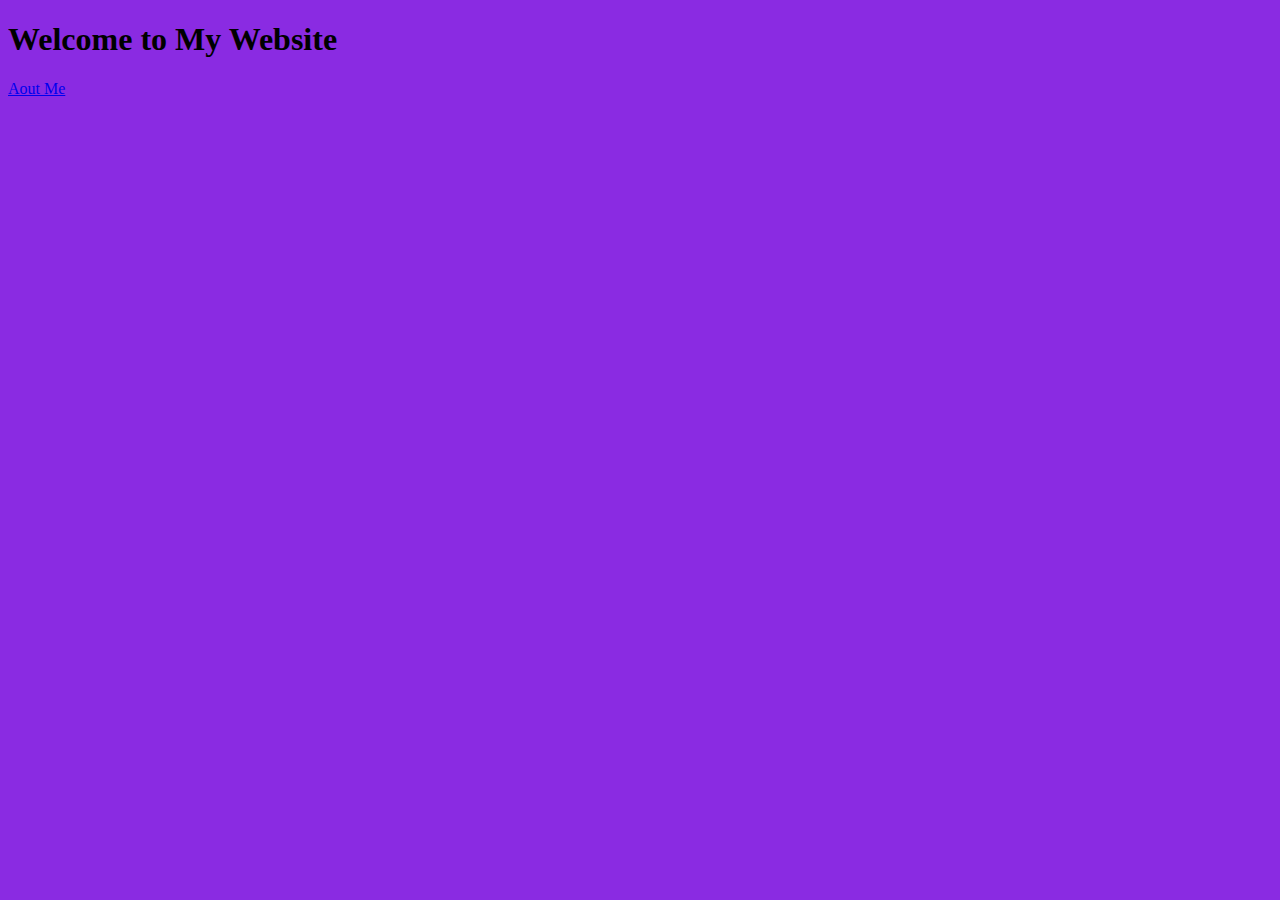
==== index.HTML @ ce98c43e "Creating Index.HTML" ====
<!DOCTYPE html>
<html lang="en">
  <head>
    <meta charset="UTF-8" />
    <meta http-equiv="X-UA-Compatible" content="IE=edge" />
    <meta name="viewport" content="width=device-width, initial-scale=1.0" />
    <link rel="stylesheet" href="/css/style.css" />
    <title>Homepage</title>
  </head>
  <body>
    <h1>Welcome to My Website</h1>
    <a href="/about.html"> Aout Me</a>
  </body>
</html>
---- css/style.css ----
body {
  background-color: blueviolet;
}
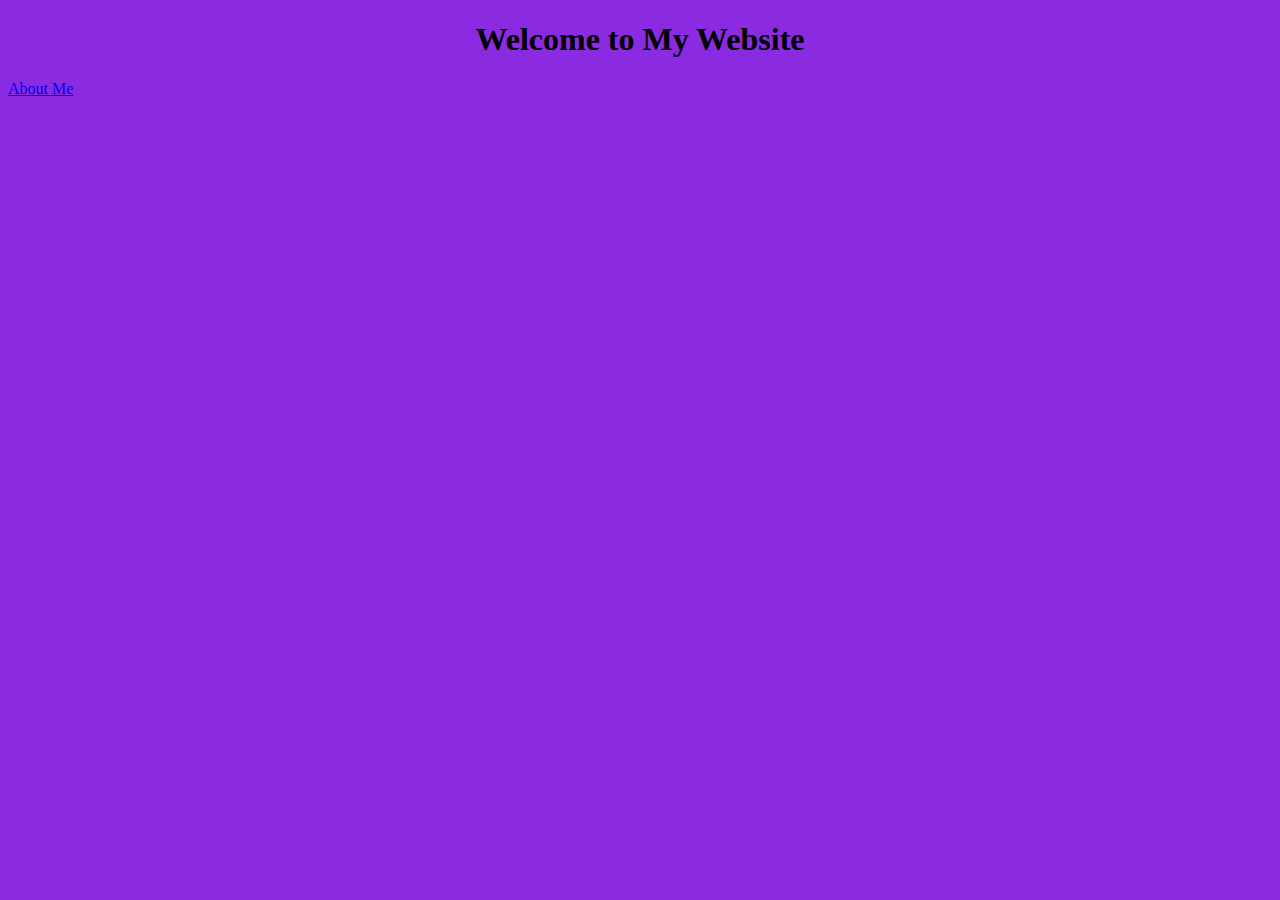
==== commit d23c7d8f: "Creating possible error" ====
--- a/index.HTML
+++ b/index.HTML
@@ -9,6 +9,6 @@
   </head>
   <body>
     <h1>Welcome to My Website</h1>
-    <a href="/about.html"> Aout Me</a>
+    <a href="/about.html"> About Me</a>
   </body>
 </html>
--- a/css/style.css
+++ b/css/style.css
@@ -1,3 +1,7 @@
 body {
-  background-color: blueviolet;
+  background: blueviolet;
 }
+
+h1 {
+  text-align: center;
+}
